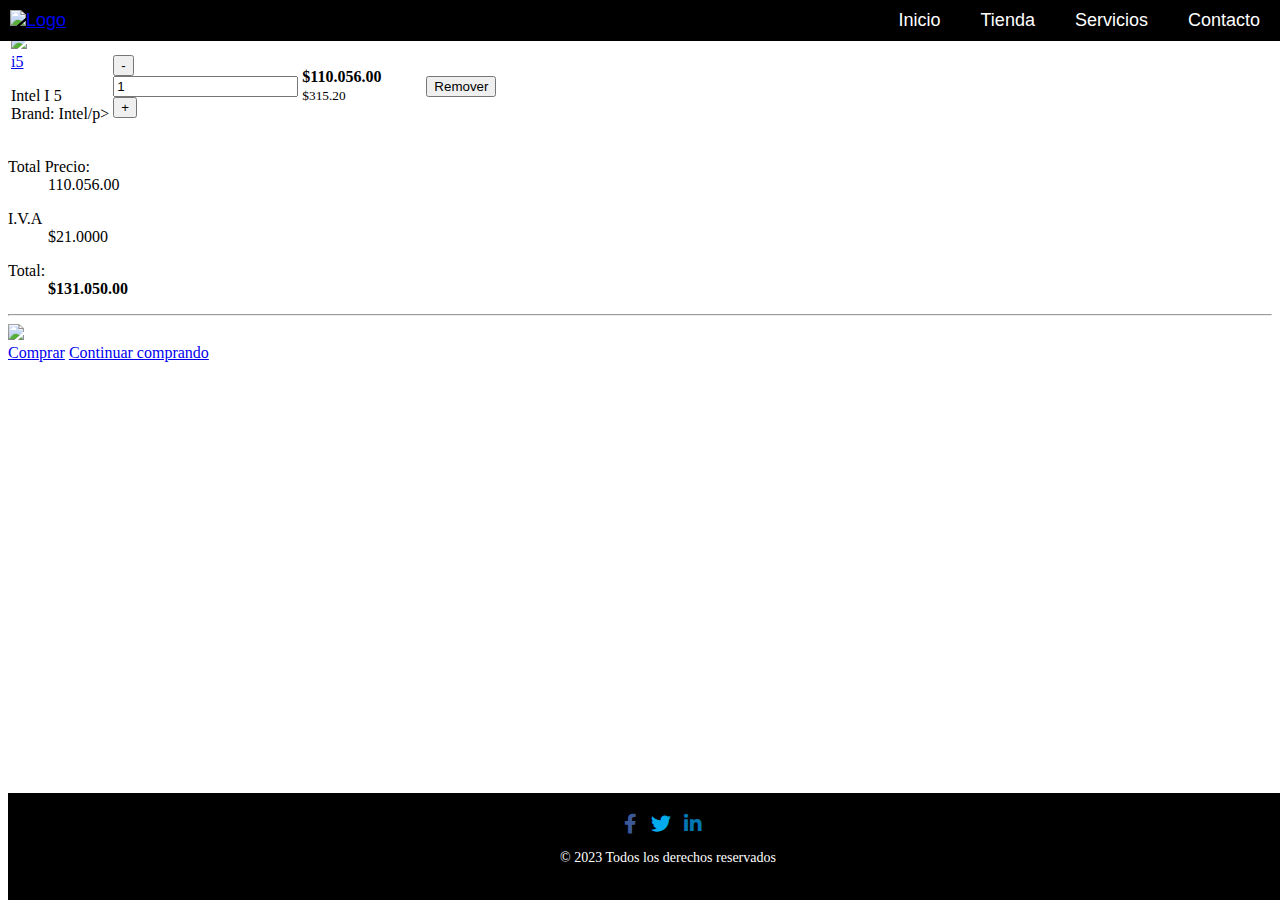
==== cart.html @ add1417a "Tercer commit" ====
<!DOCTYPE html>
<html lang="es">
<head>
    <meta charset="UTF-8">
    <meta http-equiv="X-UA-Compatible" content="IE=edge">
    <meta name="viewport" content="width=device-width, initial-scale=1.0">
    <link rel="stylesheet" href="./static/css/cart.css">
    <link rel="stylesheet" href="./static/css/normalize.css">
    <link href="https://cdn.jsdelivr.net/npm/bootstrap@5.3.0-alpha3/dist/css/bootstrap.min.css" rel="stylesheet" integrity="sha384-KK94CHFLLe+nY2dmCWGMq91rCGa5gtU4mk92HdvYe+M/SXH301p5ILy+dN9+nJOZ" crossorigin="anonymous">
    <link rel="icon" type="image/x-icon" href="./static/favicon.ico">
    <link rel="stylesheet" href="https://cdnjs.cloudflare.com/ajax/libs/font-awesome/5.15.3/css/all.min.css" />
    <!-- Font awesome 5 -->
  <link href="./static/fonts/fontawesome/css/all.min.css" type="text/css" rel="stylesheet">
    <!-- Open Graph data -->
 <meta property="og:title" content="Titulo" />
 <meta property="og:type" content="article" />
 <meta property="og:url" content=" http://www.example.com" />
 <meta property="og:image" content=" http://example.com/image.jpg" />
 <meta property="og:description" content="Descripcion" />

    <title>Cart</title>
</head>
<body>



    <nav class="navbar">
        <div class="navbar-logo">
          <a href="./index.html">
            <img src="./static/img/logo.png" alt="Logo">
          </a>
        </div>
        <ul class="navbar-menu">
          <li><a href="index.html">Inicio</a></li>
          <li><a href="store.html">Tienda</a></li>
          <li><a href="nosotros.html">Servicios</a></li>
          <li><a href="contacto.html">Contacto</a></li>
        </ul>
       
        <ul class="navbar-menu-mobile">
          <li><a href="index.html">Inicio</a></li>
          <li><a href="store.html">Tienda/a></li>
          <li><a href="nosotros.html">Servicios</a></li>
          <li><a href="contacto.html">Contacto</a></li>
        </ul>
      </nav>
  
     
      <div class="container">
        <div class="row">
            <div class="col-lg-9">
                <div class="card">
                    <table class="table table-borderless table-shopping-cart">
                        <thead class="text-muted">
                            <tr class="small text-uppercase">
                                <th scope="col">Producto</th>
                                <th scope="col" width="120">Cantidad</th>
                                <th scope="col" width="120">Precio</th>
                                <th scope="col" class="text-right" width="200">Action</th>
                            </tr>
                        </thead>
                        <tbody>
                     
                            <tr>
                                <td>
                                    <div class="d-flex align-items-center">
                                        <img src="./static/img/productos/300.jpg" class="img-sm me-3">
                                        <div>
                                            <a href="#" class="text-dark text-decoration-none">i5</a>
                                            <p class="text-muted small mb-0"> Intel I 5  <br> Brand: Intel/p>
                                        </div>
                                    </div>
                                </td>
                                <td> 
                                    <div class="input-group">
                                        <button class="btn btn-outline-secondary" type="button" id="button-minus"> - </button>
                                        <input type="text" class="form-control text-center" value="1">
                                        <button class="btn btn-outline-secondary" type="button" id="button-plus"> + </button>
                                    </div>
                                </td>
                                <td> 
                                    <div> 
                                        <strong class="d-block">$110.056.00</strong>
                                        <small class="text-muted"> $315.20  </small> 
                                    </div>
                                </td>
                                <td class="text-end"> 
                                    <button class="btn btn-danger">Remover</button>
                                </td>
                            </tr>
                    
                        </tbody>
                    </table>
                </div>
            </div>
    
            <div class="col-lg-3">
                <div class="card">
                    <div class="card-body">
                        <dl class="row mb-0">
                            <dt class="col-6">Total Precio:</dt>
                            <dd class="col-6 text-end">110.056.00</dd>
                        </dl>
                        <dl class="row mb-0">
                            <dt class="col-6">I.V.A</dt>
                            <dd class="col-6 text-end">$21.0000</dd>
                        </dl>
                        <dl class="row mb-0">
                            <dt class="col-6">Total:</dt>
                            <dd class="col-6 text-end text-dark"><strong>$131.050.00</strong></dd>
                        </dl>
                        <hr>
                        <div class="text-center mb-3">
                            <img src="./images/misc/payments.png" height="26">
                        </div>
                        <a href="./place-order.html" class="btn btn-primary btn-block">Comprar</a>
                        <a href="./store.html" class="btn btn-light btn-block">Continuar comprando</a>
                    </div>
                </div>
            </div>
        </div>
    </div>
    

    <footer>
        <div class="social-media">
          <a href=""><i class="fab fa-facebook-f"></i></a>
          <a href=""><i class="fab fa-twitter"></i></a>
          <a href="http://www.linkedin.com"><i class="fab fa-linkedin-in"></i></a>
        </div>
        <p>&copy; 2023 Todos los derechos reservados</p>
      </footer>
      
      
      
    
      <script src="https://cdn.jsdelivr.net/npm/bootstrap@5.3.0-alpha3/dist/js/bootstrap.bundle.min.js" integrity="sha384-ENjdO4Dr2bkBIFxQpeoTz1HIcje39Wm4jDKdf19U8gI4ddQ3GYNS7NTKfAdVQSZe" crossorigin="anonymous"></script>
     <script src="./static/js/archivo.js"></script>
</body>
</html>
---- static/css/cart.css ----
/* Estilos del navbar */
.navbar {
    display: flex;
    justify-content: space-between;
    align-items: center;
    background-color: black;
    color: #fff;
    font-size: 18px;
    font-family: 'Rubik', sans-serif;
    padding: 10px;
    position: fixed;
    top: 0;
    left: 0;
    right: 0;
    margin-bottom: 15px;
    z-index: 9999;
    
  }
  
  .navbar-brand {
    font-weight: bold;
    font-size: 24px;
  }
  
  .navbar-menu {
    display: flex;
    justify-content: center;
    align-items: center;
    margin: 0;
    padding: 0;
    list-style: none;
  }
  
  .navbar-menu li:not(:last-child) {
    margin-right: 20px;
  }
  
  .navbar-menu li a {
    color: #fff;
    text-decoration: none;
    padding: 10px;
  }
  
  .navbar-menu li a:hover {
    text-decoration: none;
    position: relative;
  }
  .navbar-menu li a:hover::before {
    content: "";
    position: absolute;
    width: 100%;
    height: 2px;
    bottom: -2px;
    left: 0;
    background-color: #666;
  }
  
  .navbar-toggle {
    display: none;
  }
  
  .navbar-toggle-icon {
    width: 30px;
    height: 20px;
    position: relative;
    cursor: pointer;
    display: none;
  }
  
  .navbar-toggle-icon span {
    display: block;
    position: absolute;
    height: 3px;
    width: 100%;
    background-color: #fff;
    border-radius: 3px;
    transition: all 0.2s ease-out;
  }
  
  .navbar-toggle-icon span:nth-child(1) {
    top: 0;
  }
  
  .navbar-toggle-icon span:nth-child(2),
  .navbar-toggle-icon span:nth-child(3) {
    top: 8px;
  }
  
  .navbar-toggle-icon span:nth-child(4) {
    top: 16px;
  }
  
  @media (max-width: 768px) {
    .navbar {
      flex-direction: column;
      align-items: center;
    }
  
    .navbar-brand {
      margin-bottom: 10px;
    }
  
    .navbar-menu {
      display: none;
    }
  
    .navbar-toggle {
      display: flex;
      align-items: center;
      margin-top: 10px;
    }
  
    .navbar-toggle-icon {
      display: block;
      margin-right: 20px;
    }
  
    .navbar-toggle-icon span:nth-child(1),
    .navbar-toggle-icon span:nth-child(4) {
      top: 8px;
    }
  
    .navbar-toggle-icon span:nth-child(2) {
      transform: rotate(45deg);
    }
  
    .navbar-toggle-icon span:nth-child(3) {
      transform: rotate(-45deg);
    }
  
    .navbar-menu-mobile {
      display: flex;
      flex-direction: column;
      align-items: center;
      margin-top: 20px;
      list-style: none;
      padding: 0;
    }
  
    .navbar-menu-mobile li:not(:last-child) {
      margin-bottom: 10px;
    }
  
    .navbar-menu-mobile li a {
      color: #fff;
      text-decoration: none;
      font-size: 18px;
      padding: 10px;
      border-radius: 3px;
      transition: all 0.2s ease-out;
    }
  
    .navbar-menu-mobile li a:hover {
      background-color: rgba(255, 255, 255, 0.2);
    }
  }
  @media (min-width: 768px) {
    .navbar-menu-mobile {
      display: none;
    }
  }


  footer {
    background-color: black;
    color: white;
    padding: 20px;
    text-align: center;
    font-size: 14px;
    margin-top: 15px;
    bottom: 0;
    position:fixed;
    width: 100%;
    z-index: 2;
  }
  
  /* Estilos de los iconos de redes sociales */
  .social-media a {
    display: inline-block;
    margin-right: 10px;
    color: white;
    font-size: 20px;
    transition: all 0.2s ease-in-out;
  }
  
  /* Estilos de los iconos de redes sociales en hover */
  .social-media a:hover {
    color: gray;
  }
  
  /* Estilos de los iconos de redes sociales de Facebook, Twitter y LinkedIn */
  .fa-facebook-f {
    color: #3b5998;
  }
  
  .fa-twitter {
    color: #00aced;
  }
  
  .fa-linkedin-in {
    color: #0077b5;
  }
  
  .img-sm {
    max-width: 100%;  /* Limitar el ancho al contenedor padre */
    height: auto;  /* Mantener la relación de aspecto */
}
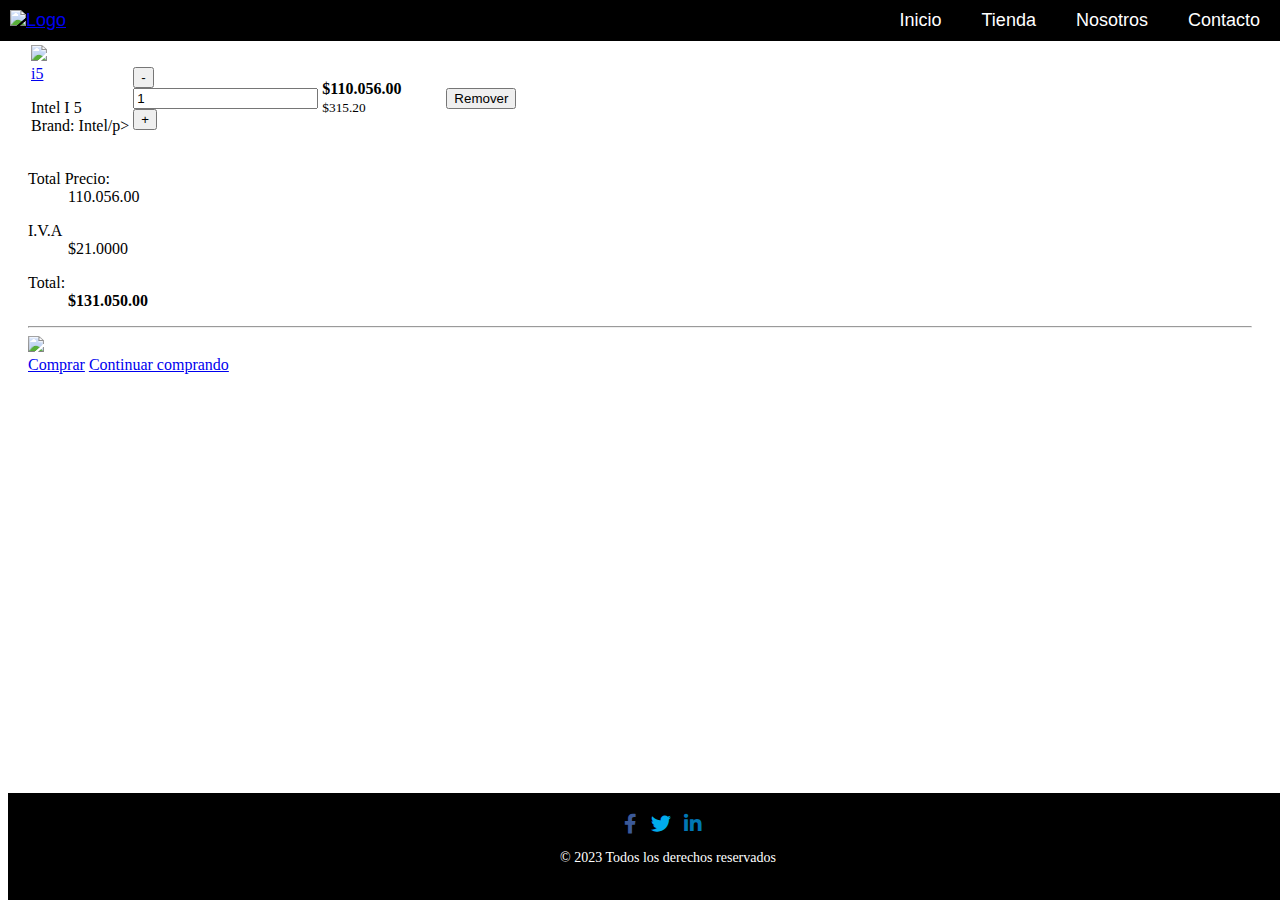
==== commit 91925e95: "se agrego un formulario de pago" ====
--- a/cart.html
+++ b/cart.html
@@ -33,20 +33,20 @@
         <ul class="navbar-menu">
           <li><a href="index.html">Inicio</a></li>
           <li><a href="store.html">Tienda</a></li>
-          <li><a href="nosotros.html">Servicios</a></li>
+          <li><a href="nosotros.html">Nosotros</a></li>
           <li><a href="contacto.html">Contacto</a></li>
         </ul>
        
         <ul class="navbar-menu-mobile">
           <li><a href="index.html">Inicio</a></li>
-          <li><a href="store.html">Tienda/a></li>
-          <li><a href="nosotros.html">Servicios</a></li>
+          <li><a href="store.html">Tienda</a></li>
+          <li><a href="nosotros.html">Nototros</a></li>
           <li><a href="contacto.html">Contacto</a></li>
         </ul>
       </nav>
   
      
-      <div class="container">
+      <div class="container" style="margin: 20px;">
         <div class="row">
             <div class="col-lg-9">
                 <div class="card">
@@ -111,9 +111,9 @@
                         </dl>
                         <hr>
                         <div class="text-center mb-3">
-                            <img src="./images/misc/payments.png" height="26">
+                            <img src="./static/img/misc/appstore.png" height="26">
                         </div>
-                        <a href="./place-order.html" class="btn btn-primary btn-block">Comprar</a>
+                        <a href="./formulariopago.html" class="btn btn-primary btn-block">Comprar</a>
                         <a href="./store.html" class="btn btn-light btn-block">Continuar comprando</a>
                     </div>
                 </div>
